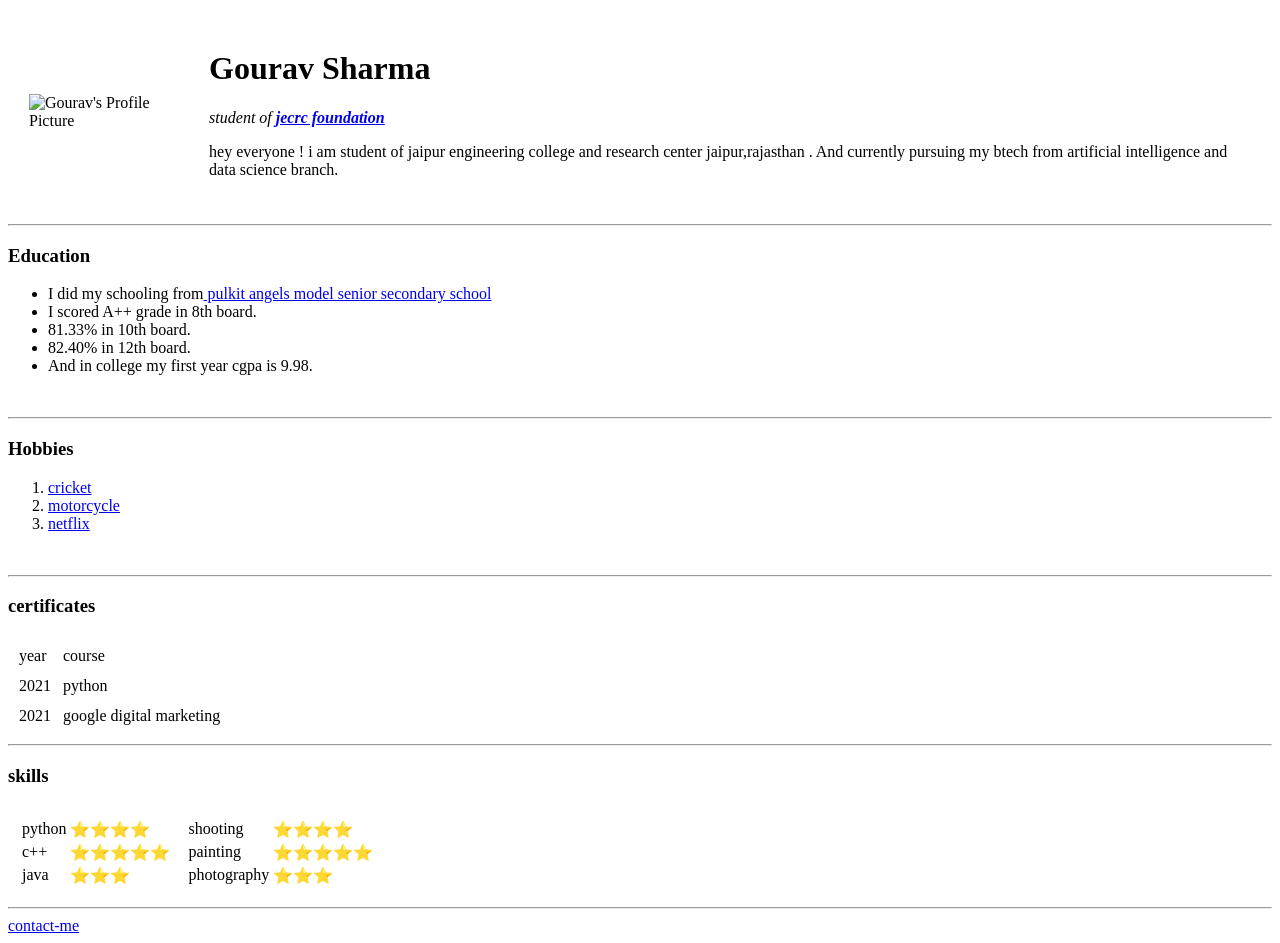
==== index.html @ eff247f9 "add initial files of website" ====
<!DOCTYPE html>
<html lang="en" dir="ltr">

<head>
  <meta charset="utf-8">
  <title>Gourav's Personal Site </title>
  <link rel="stylesheet" href="css/styles.css" />
</head>
<body>
  <table cellspacing="20">
    <td>
      <img src="images/gourav.png" alt="Gourav's Profile Picture">
    </td>
    <td>
      <h1> Gourav Sharma</h1>
      <p>
        <em>student of <strong><a href="https://jecrcfoundation.com/">jecrc foundation</a></strong></em>
      </p>
      <p>
        hey everyone ! i am student of jaipur engineering college and research center jaipur,rajasthan . And currently pursuing my btech from artificial intelligence and data science branch.
      </p>
    </td>
  </table>
  <hr />
  <h3> Education</h3>
  <ul>
    <li>
      I did my schooling from<a href="https://www.facebook.com/pulkitschoolhmh/"> pulkit angels model senior secondary school </a>
    </li>
    <li>
      I scored A++ grade in 8th board.
    </li>
    <li>
      81.33% in 10th board.
    </li>
    <li>
      82.40% in 12th board.
    </li>
    <li>
      And in college my first year cgpa is 9.98.
    </li>
  </ul><br />
  <hr />
  <h3>Hobbies</h3>
  <ol>
    <li>
      <a href="https://www.bcci.tv/">cricket</a>
    </li>
    <li>
      <a href="https://www.bmwmotorcycles.com/en/home.html#/filter-all">motorcycle</a>
    </li>
    <li>
      <a href="https://www.netflix.com/in/">netflix</a>
    </li>
  </ol><br />
  <hr />
  <h3>certificates</h3>
  <table cellspacing="10">
    <thead>
      <tr>
        <td>
          year
        </td>
        <td>
          course
        </td>
      </tr>
    </thead>
    <tbody>
      <tr>
        <td>
          2021
        </td>
        <td>
          python
        </td>
      </tr>
      <tr>
        <td>
          2021
        </td>
        <td>
          google digital marketing
        </td>
      </tr>
    </tbody>
  </table>
  <hr />
  <h3>skills</h3>
  <table cellspacing="10">
    <tr>
      <td>
        <table>
          <tr>
            <td>
              python
            </td>
            <td>
              ⭐⭐⭐⭐
            </td>
          </tr>
          <tr>
            <td>
              c++
            </td>
            <td>
              ⭐⭐⭐⭐⭐
            </td>
          </tr>
          <tr>
            <td>
              java
            </td>
            <td>
              ⭐⭐⭐
            </td>
          </tr>

        </table>
      </td>
      <td>
        <table>
          <tr>
            <td>
              shooting
            </td>
            <td>
              ⭐⭐⭐⭐
            </td>
          </tr>
          <tr>
            <td>
              painting
            </td>
            <td>
              ⭐⭐⭐⭐⭐
            </td>
          </tr>
          <tr>
            <td>
              photography
            </td>
            <td>
              ⭐⭐⭐
            </td>
          </tr>

        </table>
      </td>
    </tr>
  </table>
  <hr />
  <a href="contact-me.html">contact-me</a>

</body>

</html>
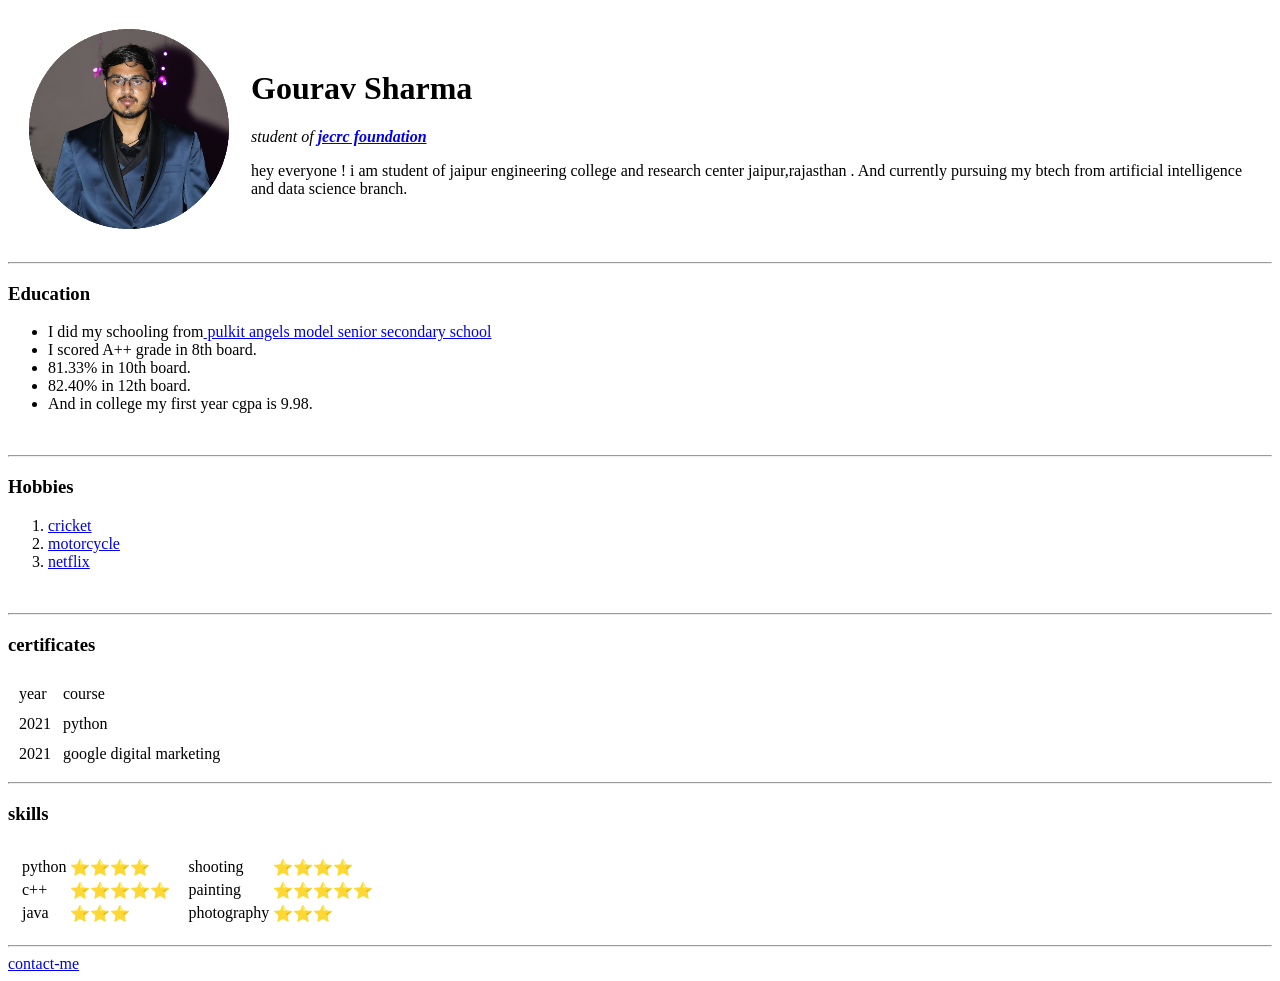
==== commit f03b290b: "update" ====
--- a/index.html
+++ b/index.html
@@ -9,7 +9,7 @@
 <body>
   <table cellspacing="20">
     <td>
-      <img src="images/gourav.png" alt="Gourav's Profile Picture">
+      <img src="gourav.png" alt="Gourav's Profile Picture">
     </td>
     <td>
       <h1> Gourav Sharma</h1>
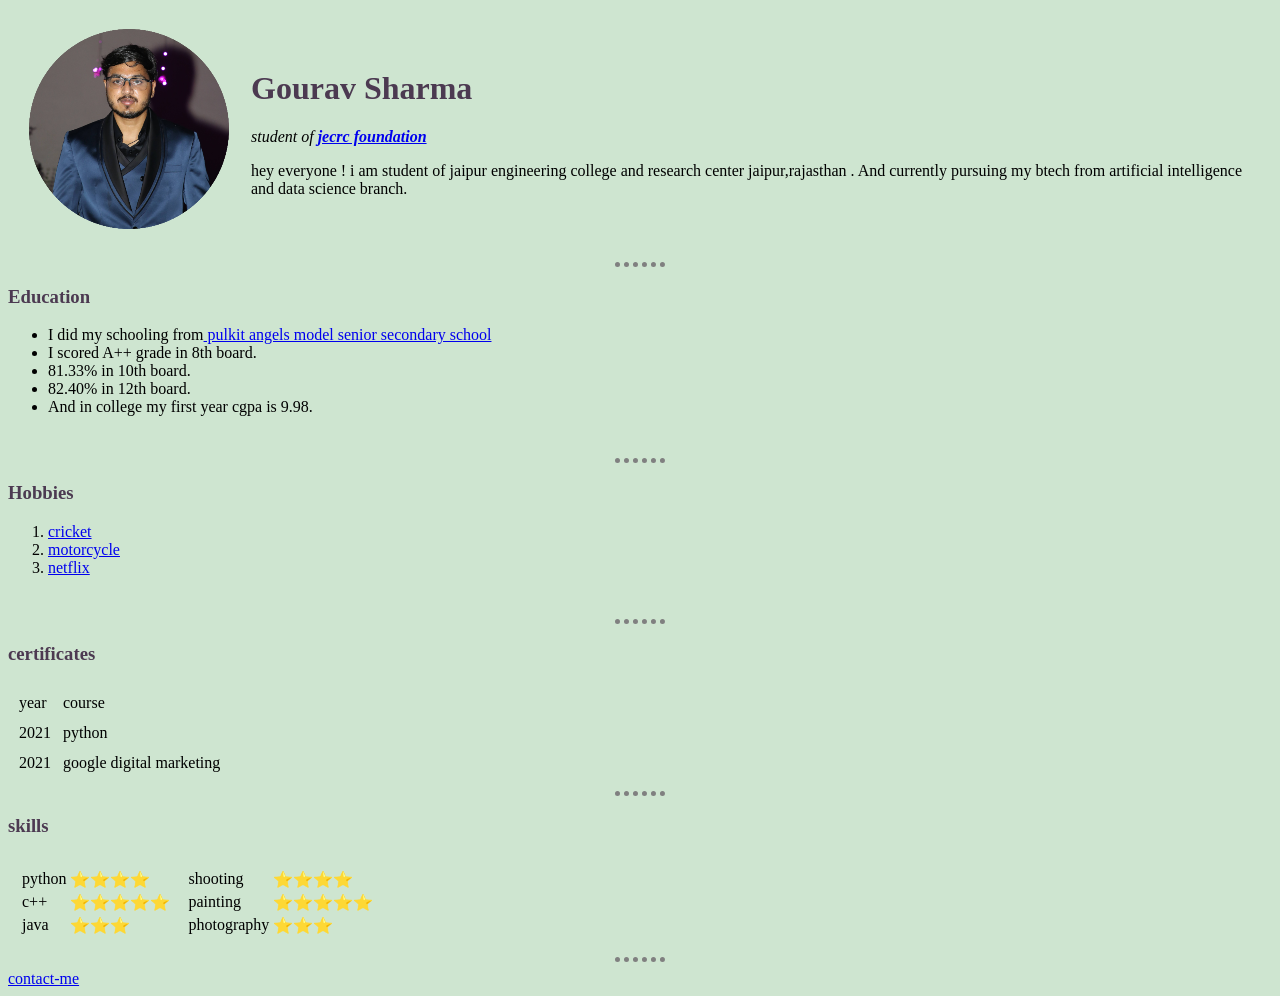
==== commit 058506ae: "update" ====
--- a/index.html
+++ b/index.html
@@ -4,7 +4,7 @@
 <head>
   <meta charset="utf-8">
   <title>Gourav's Personal Site </title>
-  <link rel="stylesheet" href="css/styles.css" />
+  <link rel="stylesheet" href="./styles.css" />
 </head>
 <body>
   <table cellspacing="20">
--- a/styles.css
+++ b/styles.css
@@ -0,0 +1,19 @@
+body {
+  background-color: #CEE5D0;
+}
+
+h1 {
+  color: #4C3A51;
+}
+
+h3 {
+  color: #4C3A51;
+}
+
+hr {
+  border-style: none;
+  border-top-style: dotted;
+  border-color: gray;
+  border-width: 5px;
+  width: 4%;
+}
